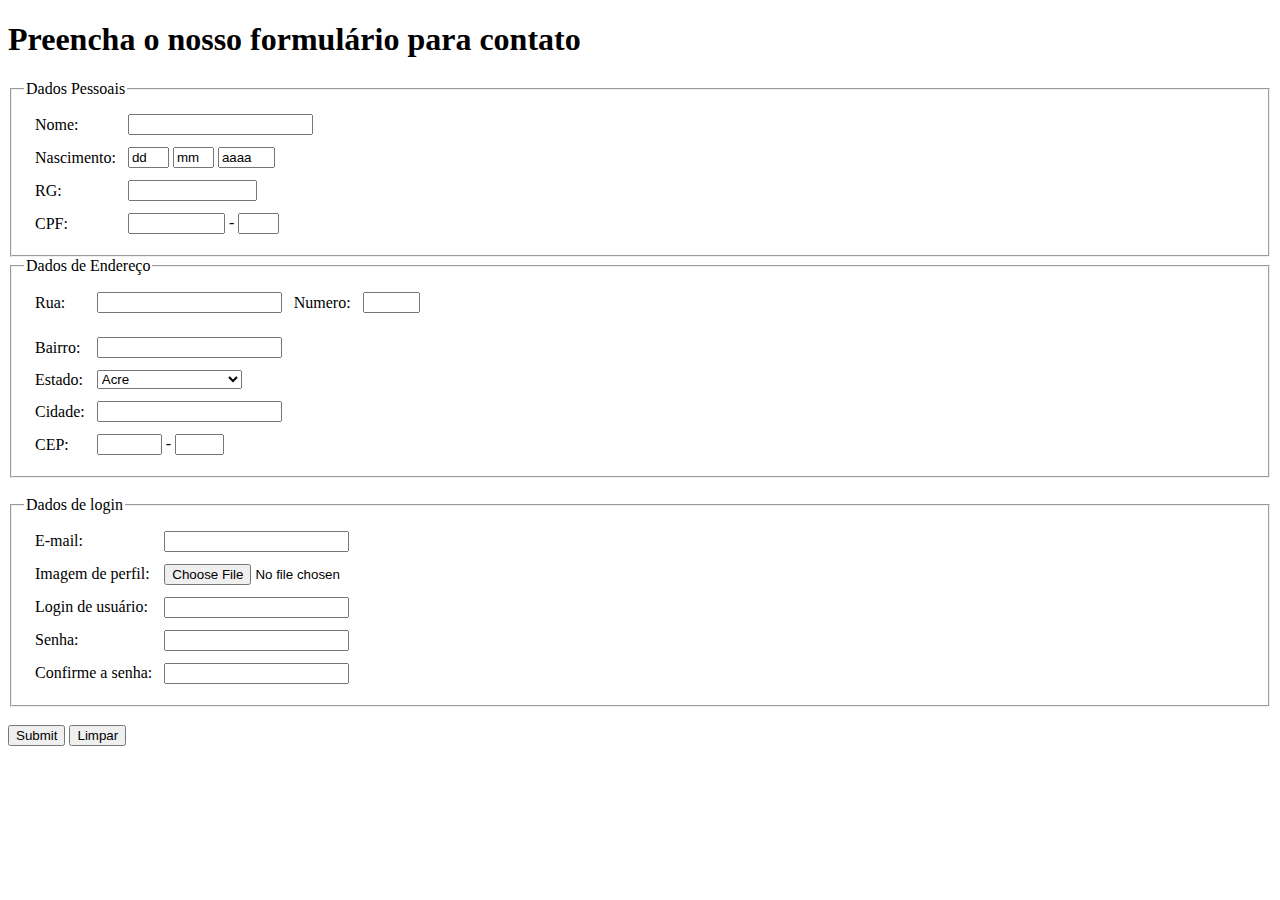
==== a.html @ 05f7e27a "Página" ====
<!DOCTYPE html>
<html>
	<meta charset="utf-8">
<head>
	<title>Formulário</title>
</head>
<body>
	<h1>
		Preencha o nosso formulário para contato
	</h1>
		<form action="Script_do_Formulario.php" method="post">
		<!-- DADOS PESSOAIS-->
		<fieldset>
			<legend>Dados Pessoais</legend>
			<table cellspacing="10">
				<tr>
					<td>
						<label for="nome">Nome: </label>
					</td>
					<td align="left">
						<input type="text" name="sobrenome">
					</td>
				</tr>
				<tr>
					<td>
						<label>Nascimento: </label>
					</td>
					<td align="left">
						<input type="text" name="dia" size="2" maxlength="2" value="dd">
                        <input type="text" name="mes" size="2" maxlength="2" value="mm">
                        <input type="text" name="ano" size="4" maxlength="4" value="aaaa">
					</td>
				</tr>
				<tr>
					<td>
						<label for="rg">RG: </label>
					</td>
					<td align="left">
						<input type="text" name="rg" size="13" maxlength="13">
					</td>
				</tr>
				<tr>
					<td>
						<label>CPF: </label>
					</td>
					<td align="left">
						<input type="text" name="cpf" size="9" maxlength="9"> - <input type="text" name="cpf2" size="2" maxlength="2">
					</td>
				</tr>
			</table>
		</fieldset>
		<!-- Endereço -->
		<fieldset>
			<legend>Dados de Endereço</legend>
			<table cellspacing="10">
				<tr>
					<td>
						<label for="rua">Rua: </label>
					</td>
					<td align="left">
						<input type="text" name="rua">
					</td>
					<td>
						<label for="numero">Numero: </label>
					</td>
					<td align="left">
						<input type="text" name="numero" size="4">
					</td>
				</tr>
				<tr>
					<td>
						<tr>
   			<td>
    			<label for="bairro">Bairro: </label>
   			</td>
   			<td align="left">
    			<input type="text" name="bairro">
   			</td>
  			</tr>
  			<tr>
   			<td>
    			<label for="estado">Estado:</label>
   			</td>
   			<td align="left">
    			<select name="estado"> 
    				<option value="ac">Acre</option> 
    				<option value="al">Alagoas</option> 
   					<option value="am">Amazonas</option> 
    				<option value="ap">Amapá</option> 
    				<option value="ba">Bahia</option> 
    				<option value="ce">Ceará</option> 
    				<option value="df">Distrito Federal</option> 
    				<option value="es">Espírito Santo</option> 
    				<option value="go">Goiás</option> 
    				<option value="ma">Maranhão</option> 
    				<option value="mt">Mato Grosso</option> 
    				<option value="ms">Mato Grosso do Sul</option> 
    				<option value="mg">Minas Gerais</option> 
    				<option value="pa">Pará</option> 
    				<option value="pb">Paraíba</option> 
    				<option value="pr">Paraná</option> 
    				<option value="pe">Pernambuco</option> 
    				<option value="pi">Piauí</option> 
    				<option value="rj">Rio de Janeiro</option> 
    				<option value="rn">Rio Grande do Norte</option> 
    				<option value="ro">Rondônia</option> 
    				<option value="rs">Rio Grande do Sul</option> 
    				<option value="rr">Roraima</option> 
    				<option value="sc">Santa Catarina</option> 
    				<option value="se">Sergipe</option> 
    				<option value="sp">São Paulo</option> 
    				<option value="to">Tocantins</option> 
   				</select>
   			</td>
  			</tr>
  			<tr>
   			<td>
    			<label for="cidade">Cidade: </label>
   			</td>
   			<td align="left">
    			<input type="text" name="cidade">
   			</td>
  			</tr>
  			<tr>
   			<td>
    			<label for="cep">CEP: </label>
   			</td>
   			<td align="left">
    			<input type="text" name="cep" size="5" maxlength="5"> - <input type="text" name="cep2" size="3" maxlength="3">
   			</td>
  			</tr>
 		</table>
	</fieldset>
			<br />
<!-- DADOS DE LOGIN -->
	<fieldset>
 		<legend>Dados de login</legend>
 		<table cellspacing="10">
  			<tr>
   			<td>
    			<label for="email">E-mail: </label>
   			</td>
   			<td align="left">
    			<input type="text" name="email">
   			</td>
  			</tr>
  			<tr>
   			<td>
    			<label for="imagem">Imagem de perfil:</label>
   			</td>
   			<td>
    			<input type="file" name="imagem" >
   			</td>
  			</tr>
  			<tr>
   			<td>
    			<label for="login">Login de usuário: </label>
   			</td>
  			<td align="left">
    			<input type="text" name="login">
   			</td>
  			</tr>
  			<tr>
   			<td>
    			<label for="pass">Senha: </label>
   			</td>
   			<td align="left">
    			<input type="password" name="pass">
   			</td>
  			</tr>
  			<tr>
   			<td>
    			<label for="passconfirm">Confirme a senha: </label>
   			</td>
   			<td align="left">
    			<input type="password" name="passconfirm">
   			</td>
  			</tr>
 		</table>
	</fieldset>
		<br />
		<input type="submit">
		<input type="reset" value="Limpar">
					</td>
				</tr>
			</table>
		</fieldset> 
	</form>
</body>
</html>
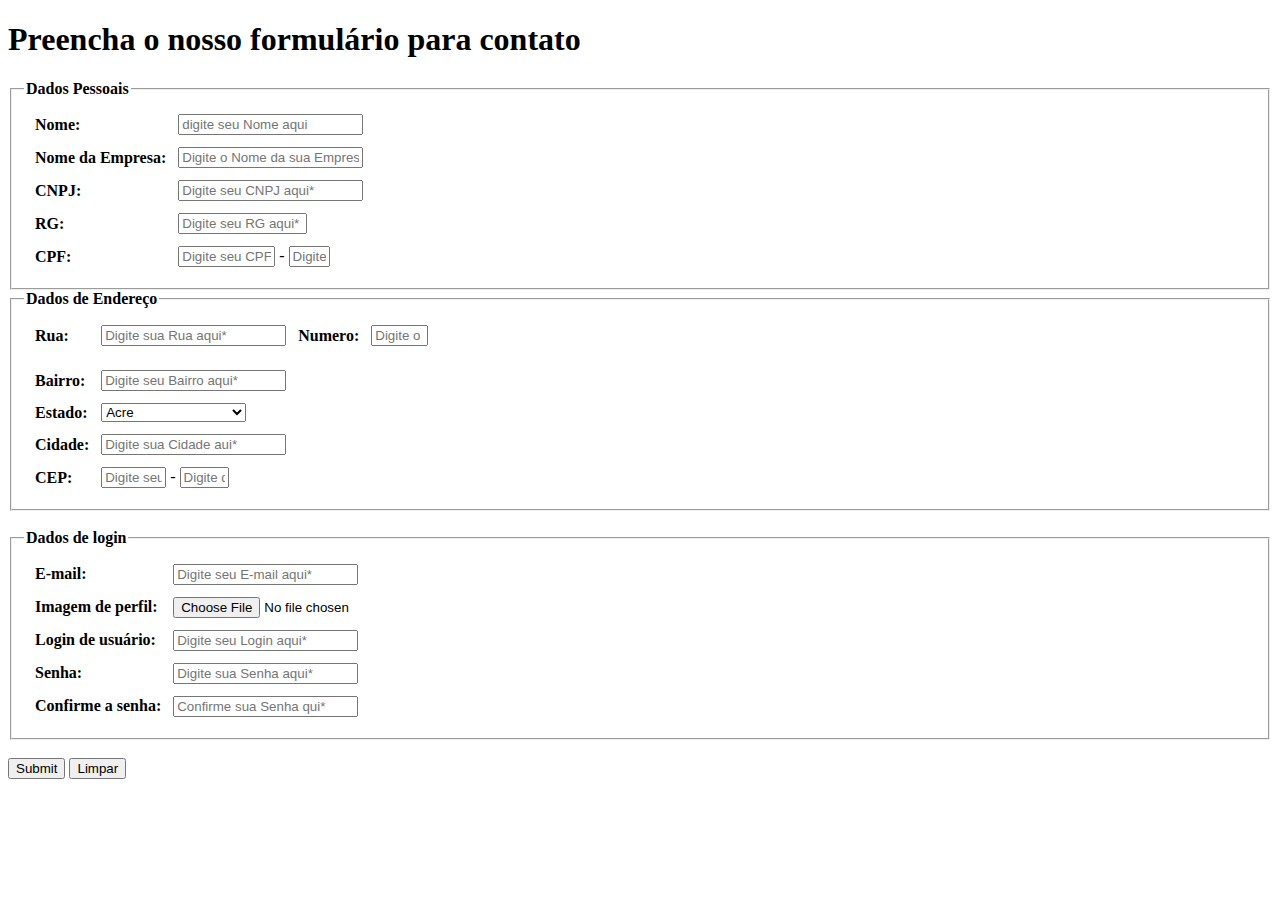
==== commit b254d606: "Arrumando a página de contato" ====
--- a/a.html
+++ b/a.html
@@ -3,83 +3,102 @@
 	<meta charset="utf-8">
 <head>
 	<title>Formulário</title>
+	<link rel="stylesheet" type="text/css" href="estilo2.css">
 </head>
 <body>
 	<h1>
-		Preencha o nosso formulário para contato
+		<b>
+			Preencha o nosso formulário para contato
+		</b>	
 	</h1>
 		<form action="Script_do_Formulario.php" method="post">
 		<!-- DADOS PESSOAIS-->
 		<fieldset>
-			<legend>Dados Pessoais</legend>
+			<legend><strong>Dados Pessoais</strong></legend>
 			<table cellspacing="10">
 				<tr>
 					<td>
-						<label for="nome">Nome: </label>
-					</td>
-					<td align="left">
-						<input type="text" name="sobrenome">
-					</td>
-				</tr>
-				<tr>
-					<td>
-						<label>Nascimento: </label>
+						<label for="nome"><strong>Nome: </strong></label>
+					</td>
+					<td align="left">
+						<input type="text" name="sobrenome" placeholder="digite seu Nome aqui" required>
+					</td>
+				</tr>
+				<tr>
+					<td>
+						<label for="nome"><strong>Nome da Empresa: </strong></label>
+					</td>
+					<td>
+						<input type="text" name="empresa" required placeholder="Digite o Nome da sua Empresa aqui*">
+					</td>
+				</tr>
+				<tr>
+					<td>
+						<label for="nome>"><strong>CNPJ: </strong></label>
+					</td>
+					<td>
+						<input type="text" name="cnpj" maxlength="14" onkeypress='return SomenteNumero(event)' required placeholder="Digite seu CNPJ aqui*">
+					</td>
+				</tr>
+				<!--<tr>
+					<td>
+						<label><strong>Nascimento: </strong></label>
 					</td>
 					<td align="left">
 						<input type="text" name="dia" size="2" maxlength="2" value="dd">
                         <input type="text" name="mes" size="2" maxlength="2" value="mm">
                         <input type="text" name="ano" size="4" maxlength="4" value="aaaa">
 					</td>
-				</tr>
-				<tr>
-					<td>
-						<label for="rg">RG: </label>
-					</td>
-					<td align="left">
-						<input type="text" name="rg" size="13" maxlength="13">
-					</td>
-				</tr>
-				<tr>
-					<td>
-						<label>CPF: </label>
-					</td>
-					<td align="left">
-						<input type="text" name="cpf" size="9" maxlength="9"> - <input type="text" name="cpf2" size="2" maxlength="2">
+				</tr>-->
+				<tr>
+					<td>
+						<label for="rg"><strong>RG: </strong></label>
+					</td>
+					<td align="left">
+						<input type="text" name="rg" size="13" maxlength="13" onkeypress='return SomenteNumero(event)' required placeholder="Digite seu RG aqui*">
+					</td>
+				</tr>
+				<tr>
+					<td>
+						<label><strong>CPF: </strong></label>
+					</td>
+					<td align="left">
+						<input type="text" name="cpf" size="9" maxlength="9" required placeholder="Digite seu CPF aqui*" onkeypress='return SomenteNumero(event)'> - <input type="text" name="cpf2" size="2" maxlength="2" required placeholder="Digite seu CPF aqui*" onkeypress='return SomenteNumero(event)'>
 					</td>
 				</tr>
 			</table>
 		</fieldset>
 		<!-- Endereço -->
 		<fieldset>
-			<legend>Dados de Endereço</legend>
+			<legend><strong>Dados de Endereço</strong></legend>
 			<table cellspacing="10">
 				<tr>
 					<td>
-						<label for="rua">Rua: </label>
-					</td>
-					<td align="left">
-						<input type="text" name="rua">
-					</td>
-					<td>
-						<label for="numero">Numero: </label>
-					</td>
-					<td align="left">
-						<input type="text" name="numero" size="4">
+						<label for="rua"><strong>Rua: </strong></label>
+					</td>
+					<td align="left">
+						<input type="text" name="rua" required placeholder="Digite sua Rua aqui*"> 
+					</td>
+					<td>
+						<label for="numero"><strong>Numero: </strong></label>
+					</td>
+					<td align="left">
+						<input type="text" name="numero" size="4" placeholder="Digite o Número de sua Rua aqui*" required>
 					</td>
 				</tr>
 				<tr>
 					<td>
 						<tr>
    			<td>
-    			<label for="bairro">Bairro: </label>
-   			</td>
-   			<td align="left">
-    			<input type="text" name="bairro">
-   			</td>
-  			</tr>
-  			<tr>
-   			<td>
-    			<label for="estado">Estado:</label>
+    			<label for="bairro"><strong>Bairro: </strong></label>
+   			</td>
+   			<td align="left">
+    			<input type="text" name="bairro" required placeholder="Digite seu Bairro aqui*">
+   			</td>
+  			</tr>
+  			<tr>
+   			<td>
+    			<label for="estado"><strong>Estado: </strong></label>
    			</td>
    			<td align="left">
     			<select name="estado"> 
@@ -115,18 +134,18 @@
   			</tr>
   			<tr>
    			<td>
-    			<label for="cidade">Cidade: </label>
-   			</td>
-   			<td align="left">
-    			<input type="text" name="cidade">
-   			</td>
-  			</tr>
-  			<tr>
-   			<td>
-    			<label for="cep">CEP: </label>
-   			</td>
-   			<td align="left">
-    			<input type="text" name="cep" size="5" maxlength="5"> - <input type="text" name="cep2" size="3" maxlength="3">
+    			<label for="cidade"><strong>Cidade: </strong></label>
+   			</td>
+   			<td align="left">
+    			<input type="text" name="cidade" required placeholder="Digite sua Cidade aui*">
+   			</td>
+  			</tr>
+  			<tr>
+   			<td>
+    			<label for="cep"><strong>CEP: </strong></label>
+   			</td>
+   			<td align="left">
+    			<input type="text" name="cep" size="5" maxlength="5" onkeypress='return SomenteNumero(event)' placeholder="Digite seu CEP aqui*" required> - <input type="text" name="cep2" size="3" maxlength="3" onkeypress='return SomenteNumero(event)' placeholder="Digite deu CEP aqui*" required>
    			</td>
   			</tr>
  		</table>
@@ -134,46 +153,46 @@
 			<br />
 <!-- DADOS DE LOGIN -->
 	<fieldset>
- 		<legend>Dados de login</legend>
+ 		<legend><strong>Dados de login</strong></legend>
  		<table cellspacing="10">
   			<tr>
    			<td>
-    			<label for="email">E-mail: </label>
-   			</td>
-   			<td align="left">
-    			<input type="text" name="email">
-   			</td>
-  			</tr>
-  			<tr>
-   			<td>
-    			<label for="imagem">Imagem de perfil:</label>
-   			</td>
-   			<td>
-    			<input type="file" name="imagem" >
-   			</td>
-  			</tr>
-  			<tr>
-   			<td>
-    			<label for="login">Login de usuário: </label>
+    			<label for="email"><strong>E-mail: </strong></label>
+   			</td>
+   			<td align="left">
+    			<input type="text" name="email" required placeholder="Digite seu E-mail aqui*">
+   			</td>
+  			</tr>
+  			<tr>
+   			<td>
+    			<label for="imagem"><strong>Imagem de perfil: </strong></label>
+   			</td>
+   			<td>
+    			<input type="file" name="imagem">
+   			</td>
+  			</tr>
+  			<tr>
+   			<td>
+    			<label for="login"><strong>Login de usuário: </strong></label>
    			</td>
   			<td align="left">
-    			<input type="text" name="login">
-   			</td>
-  			</tr>
-  			<tr>
-   			<td>
-    			<label for="pass">Senha: </label>
-   			</td>
-   			<td align="left">
-    			<input type="password" name="pass">
-   			</td>
-  			</tr>
-  			<tr>
-   			<td>
-    			<label for="passconfirm">Confirme a senha: </label>
-   			</td>
-   			<td align="left">
-    			<input type="password" name="passconfirm">
+    			<input type="text" name="login" required placeholder="Digite seu Login aqui*">
+   			</td>
+  			</tr>
+  			<tr>
+   			<td>
+    			<label for="pass"><strong>Senha: </strong></label>
+   			</td>
+   			<td align="left">
+    			<input type="password" name="pass" required placeholder="Digite sua Senha aqui*">
+   			</td>
+  			</tr>
+  			<tr>
+   			<td>
+    			<label for="passconfirm"><strong>Confirme a senha: </strong></label>
+   			</td>
+   			<td align="left">
+    			<input type="password" name="passconfirm" required placeholder="Confirme sua Senha qui*">
    			</td>
   			</tr>
  		</table>
@@ -186,5 +205,15 @@
 			</table>
 		</fieldset> 
 	</form>
+	<script language='JavaScript'>
+		function SomenteNumero(e){
+			var tecla=(window.event)?event.keyCode:e.which;   
+			if((tecla>47 && tecla<58)) return true;
+			else{
+				if (tecla==8 || tecla==0) return true;
+			else  return false;
+			}
+		}
+		</script>
 </body>
 </html>--- a/estilo2.css
+++ b/estilo2.css
@@ -0,0 +1,4 @@
+/*body{
+    background-color: black;
+    color: white;
+}*/